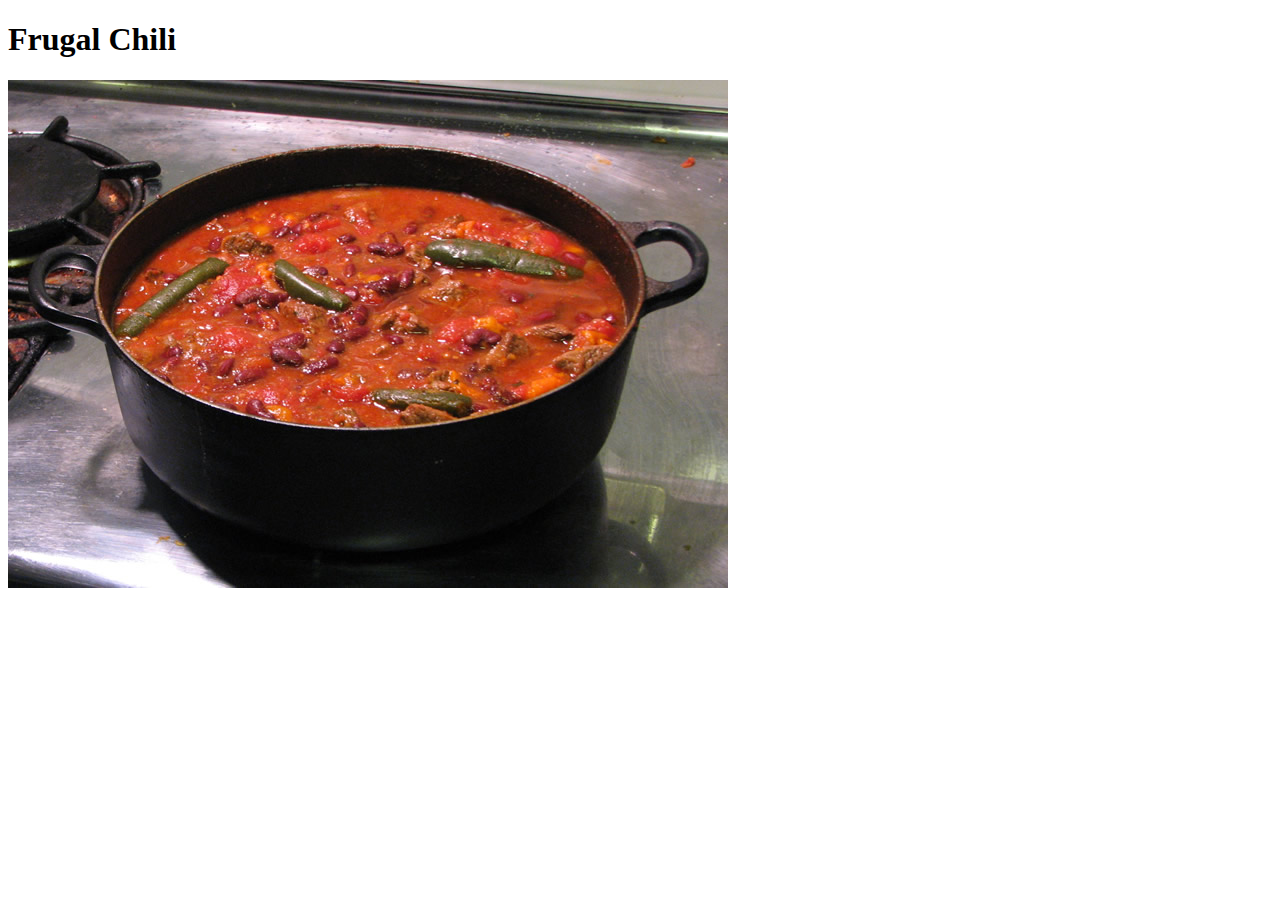
==== recipes/chili.html @ 2edeee11 "Adds 3 recipe pages to main page" ====
<!DOCTYPE html>
<html lang="en">
  <head>
    <meta charset="UTF-8">
    <meta name="viewport" content="width=device-width, initial-scale=1.0">
    <meta http-equiv="X-UA-Compatible" content="ie=edge">
    <title>HTML 5 Boilerplate</title>
    <link rel="stylesheet" href="style.css">
  </head>
  <body>

    <h1>Frugal Chili</h1>
    <img src="../images/chili.jpeg" alt="A picture of chili">

	<script src="index.js"></script>
  </body>
</html>
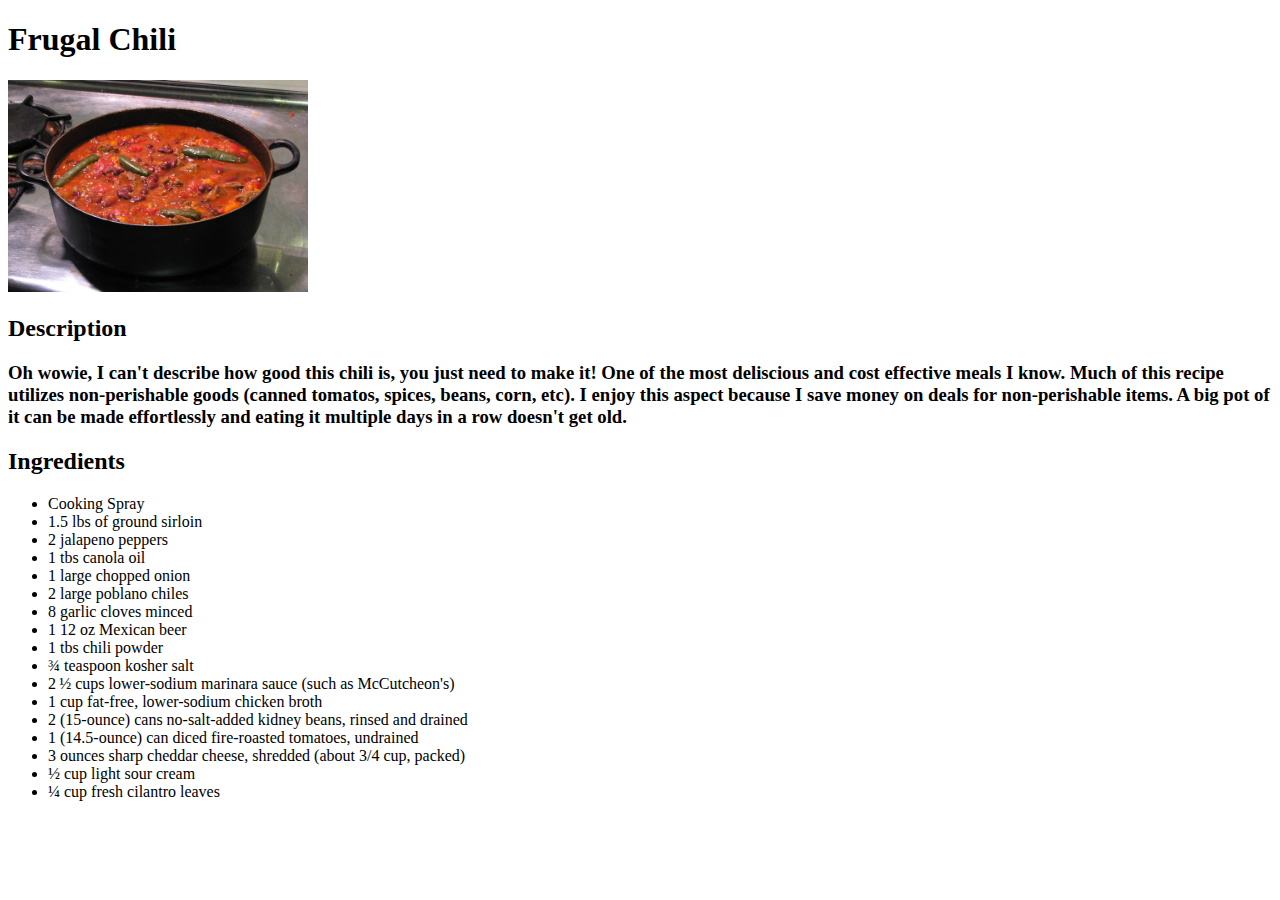
==== commit df0df196: "Adds chili description and ingredients" ====
--- a/recipes/chili.html
+++ b/recipes/chili.html
@@ -5,12 +5,43 @@
     <meta name="viewport" content="width=device-width, initial-scale=1.0">
     <meta http-equiv="X-UA-Compatible" content="ie=edge">
     <title>HTML 5 Boilerplate</title>
-    <link rel="stylesheet" href="style.css">
+    <link rel="stylesheet" href="../style.css">
   </head>
   <body>
 
     <h1>Frugal Chili</h1>
-    <img src="../images/chili.jpeg" alt="A picture of chili">
+    <img src="../images/chili.jpeg" alt="A picture of chili" class="food-pic">
+    <h2 class="description-title">Description</h2>
+    <h3 class="description-content">Oh wowie, I can't describe how good this chili is, you just need to make it! One
+        of the most deliscious and cost effective meals I know. Much of this recipe utilizes non-perishable goods (canned tomatos, spices, beans, corn, etc). I enjoy this aspect because I save money on deals for non-perishable items. A big pot of it can be made effortlessly and eating it multiple days in a row doesn't get old.
+    </h3>
+    <h2 class="ingredient-title">Ingredients</h3>
+        <div class="ingredient-div">
+            <ul>
+                <li>Cooking Spray</li>
+                <li>1.5 lbs of ground sirloin</li>
+                <li>2 jalapeno peppers</li>
+                <li class="ingredient">1 tbs canola oil</li>
+                <li class="ingredient">1 large chopped onion</li>
+                <li class="ingredient">2 large poblano chiles</li>
+                <li class="ingredient">8 garlic cloves minced</li>
+                <li class="ingredient">1 12 oz Mexican beer</li>
+                <li class="ingredient">1 tbs chili powder</li>
+                <li class="ingredient">¾ teaspoon kosher salt</li>
+                <li class="ingredient">2 ½ cups lower-sodium marinara sauce (such as McCutcheon's)</li>
+                <li class="ingredient">1 cup fat-free, lower-sodium chicken broth</li>
+                <li class="ingredient">2 (15-ounce) cans no-salt-added kidney beans, rinsed and drained
+                </li>
+                <li class="ingredient">1 (14.5-ounce) can diced fire-roasted tomatoes, undrained
+                </li>
+                <li class="ingredient">3 ounces sharp cheddar cheese, shredded (about 3/4 cup, packed)
+                </li>
+                <li class="ingredient">½ cup light sour cream
+                </li>
+                <li class="ingredient">¼ cup fresh cilantro leaves</li>
+            </ul>
+        </div>
+
 
 	<script src="index.js"></script>
   </body>
--- a/style.css
+++ b/style.css
@@ -0,0 +1,4 @@
+.food-pic {
+    width: 300px;
+    height: auto;
+}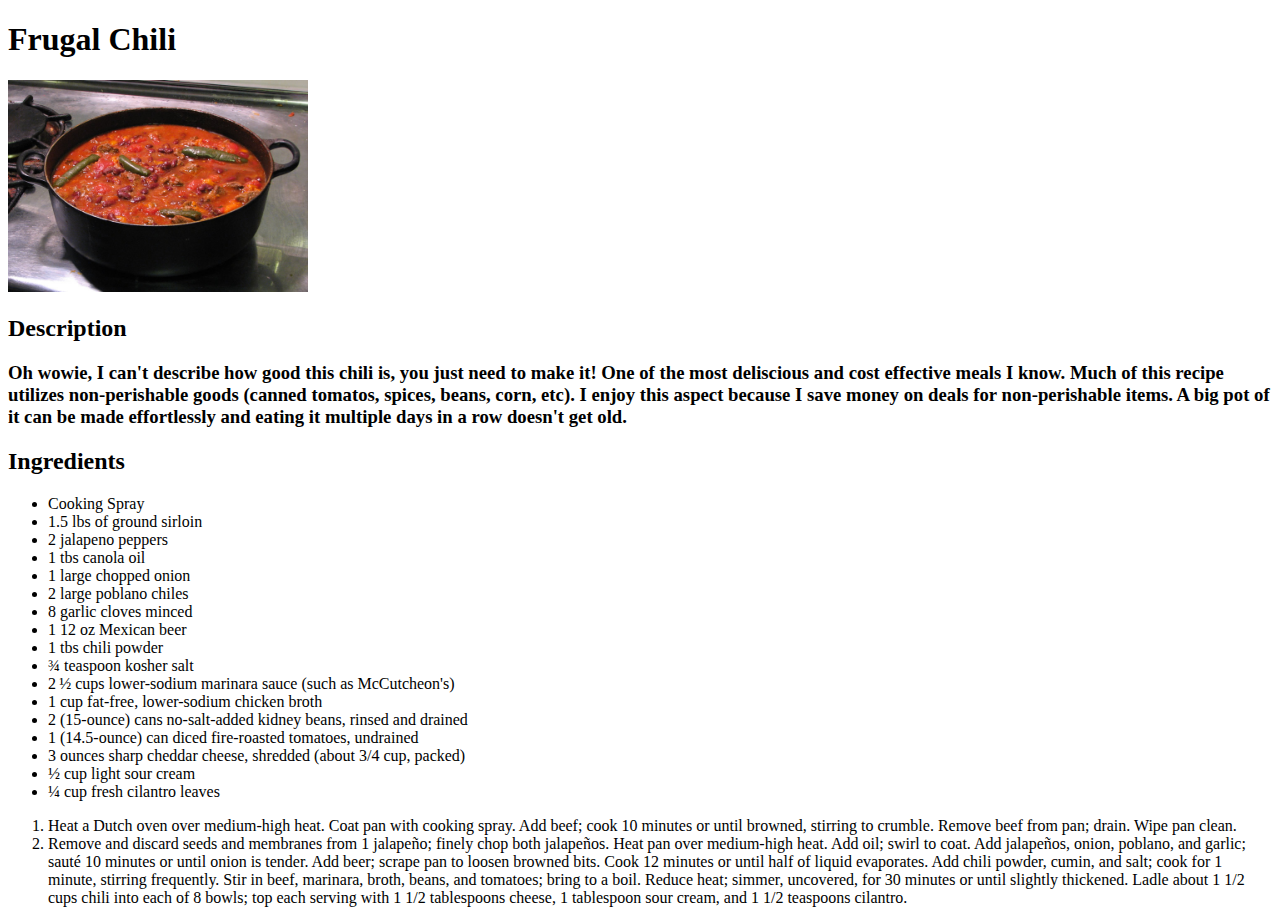
==== commit 06910112: "Adds chili instructions" ====
--- a/recipes/chili.html
+++ b/recipes/chili.html
@@ -42,6 +42,17 @@
             </ul>
         </div>
 
+        <div class="instructions-div">
+            <ol class="instructions">
+                <li class="instruct">
+                    Heat a Dutch oven over medium-high heat. Coat pan with cooking spray. Add beef; cook 10 minutes or until browned, stirring to crumble. Remove beef from pan; drain. Wipe pan clean.
+                </li>
+                <li class="instruct">
+                    Remove and discard seeds and membranes from 1 jalapeño; finely chop both jalapeños. Heat pan over medium-high heat. Add oil; swirl to coat. Add jalapeños, onion, poblano, and garlic; sauté 10 minutes or until onion is tender. Add beer; scrape pan to loosen browned bits. Cook 12 minutes or until half of liquid evaporates. Add chili powder, cumin, and salt; cook for 1 minute, stirring frequently. Stir in beef, marinara, broth, beans, and tomatoes; bring to a boil. Reduce heat; simmer, uncovered, for 30 minutes or until slightly thickened. Ladle about 1 1/2 cups chili into each of 8 bowls; top each serving with 1 1/2 tablespoons cheese, 1 tablespoon sour cream, and 1 1/2 teaspoons cilantro.
+                </li>
+            </ol>
+        </div>
+
 
 	<script src="index.js"></script>
   </body>
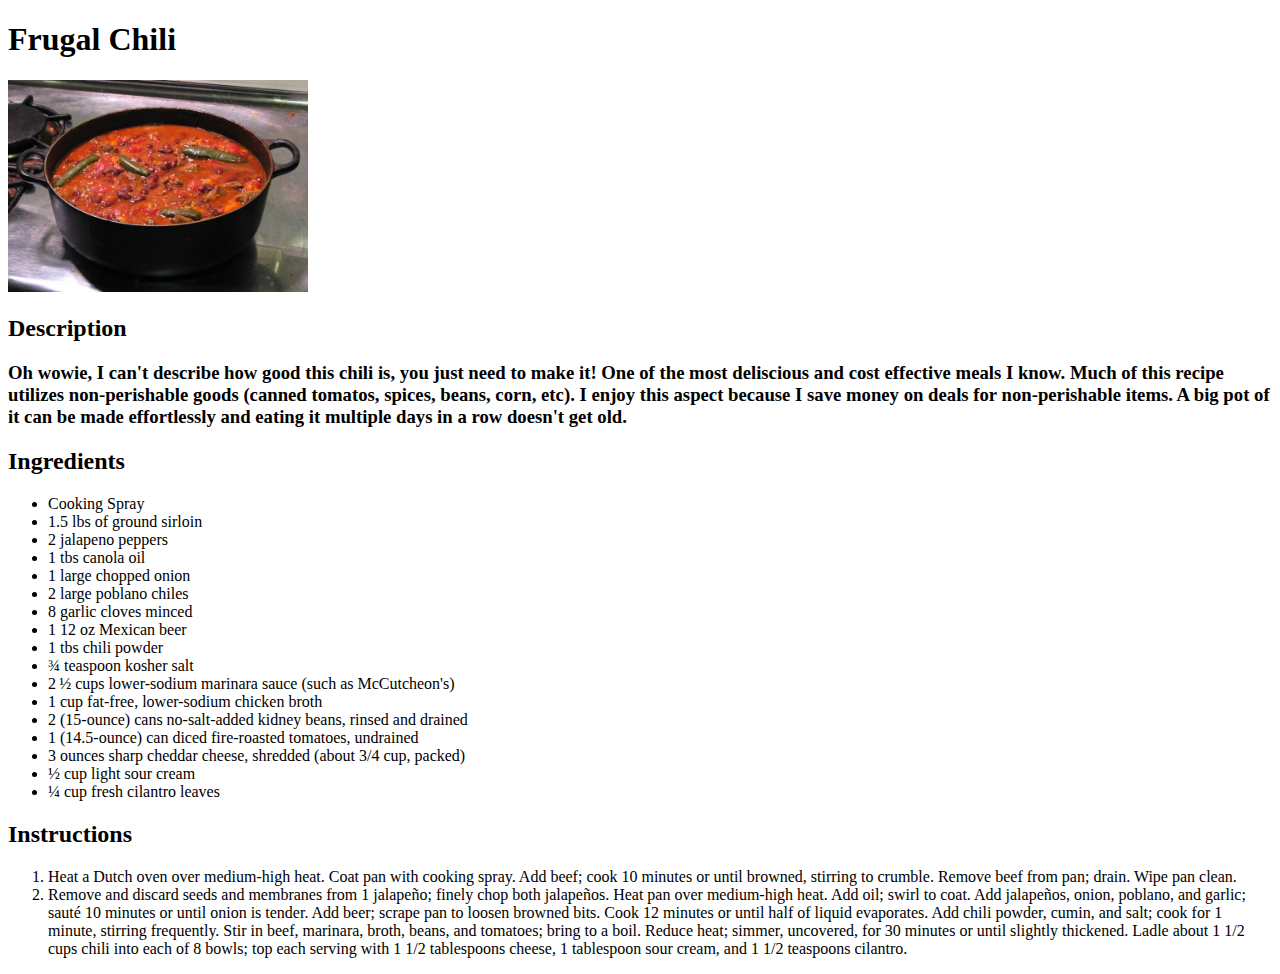
==== commit 73bc3ac7: "Adds instr--title to all and finishes rice html" ====
--- a/recipes/chili.html
+++ b/recipes/chili.html
@@ -18,9 +18,9 @@
     <h2 class="ingredient-title">Ingredients</h3>
         <div class="ingredient-div">
             <ul>
-                <li>Cooking Spray</li>
-                <li>1.5 lbs of ground sirloin</li>
-                <li>2 jalapeno peppers</li>
+                <li class="ingredient">Cooking Spray</li>
+                <li class="ingredient">1.5 lbs of ground sirloin</li>
+                <li class="ingredient">2 jalapeno peppers</li>
                 <li class="ingredient">1 tbs canola oil</li>
                 <li class="ingredient">1 large chopped onion</li>
                 <li class="ingredient">2 large poblano chiles</li>
@@ -43,6 +43,7 @@
         </div>
 
         <div class="instructions-div">
+            <h2 class="instructions-title">Instructions</h2>
             <ol class="instructions">
                 <li class="instruct">
                     Heat a Dutch oven over medium-high heat. Coat pan with cooking spray. Add beef; cook 10 minutes or until browned, stirring to crumble. Remove beef from pan; drain. Wipe pan clean.
